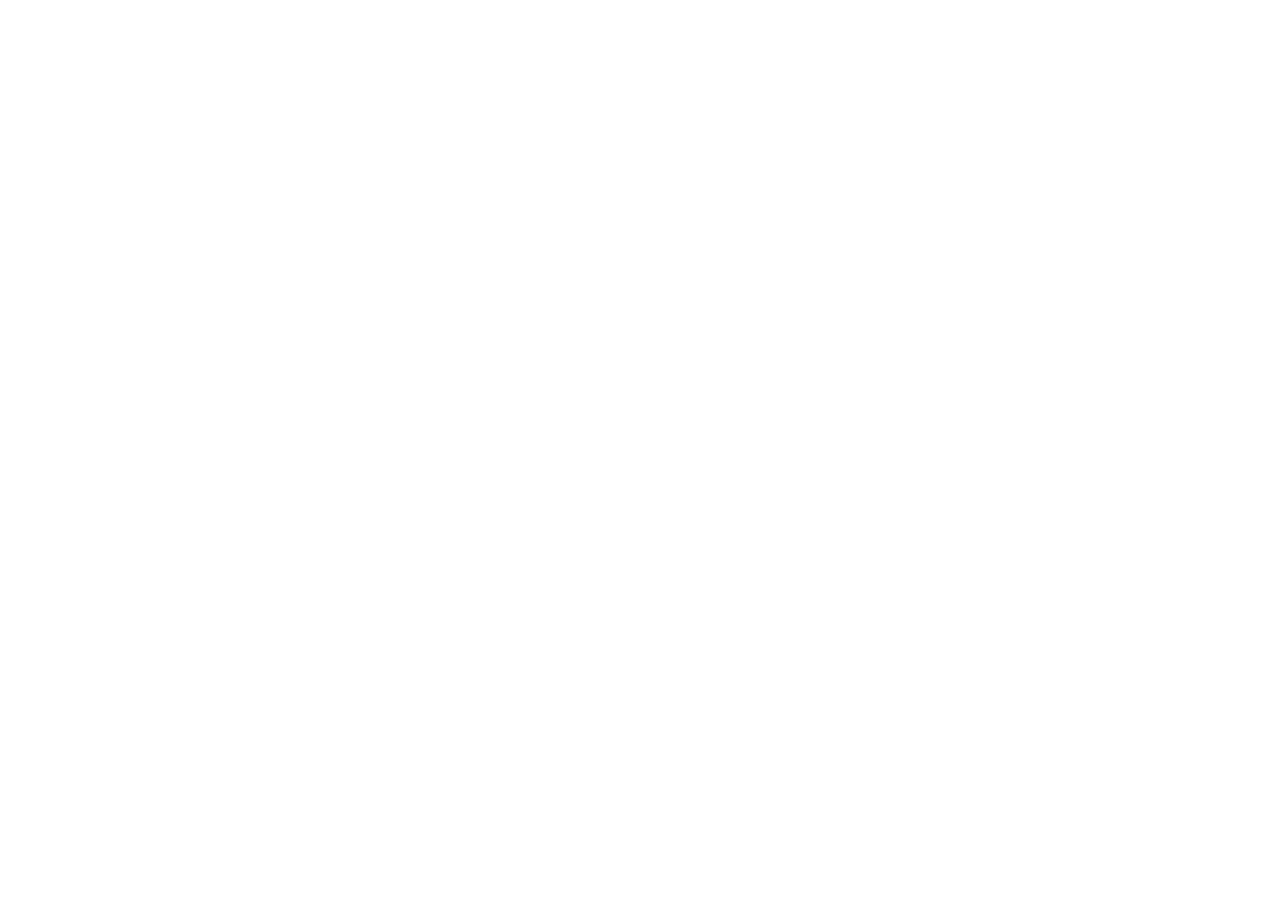
==== index.html @ e4dc9382 "first commit" ====
<!DOCTYPE html>
<html lang="en">
<head>
    <meta charset="UTF-8" />
    <meta http-equiv="X-UA-Compatible" content="IE=edge" />
    <meta name="viewport" content="width=device-width, initial-scale=1.0" />
    <title>BrowserBot web components</title>
</head>
<body>
    <div class="relative min-h-screen">
        <mobile-header name="Stefano"></mobile-header>
        <big-header></big-header>
        <mobile-footer name="Stefano"></mobile-footer>
    </div>


<script type="module" src="src/MobileFooter.ts"></script>
<script type="module" src="src/MobileHeader.ts"></script>
<script type="module" src="src/BigHeader.ts"></script>
</body>
</html>
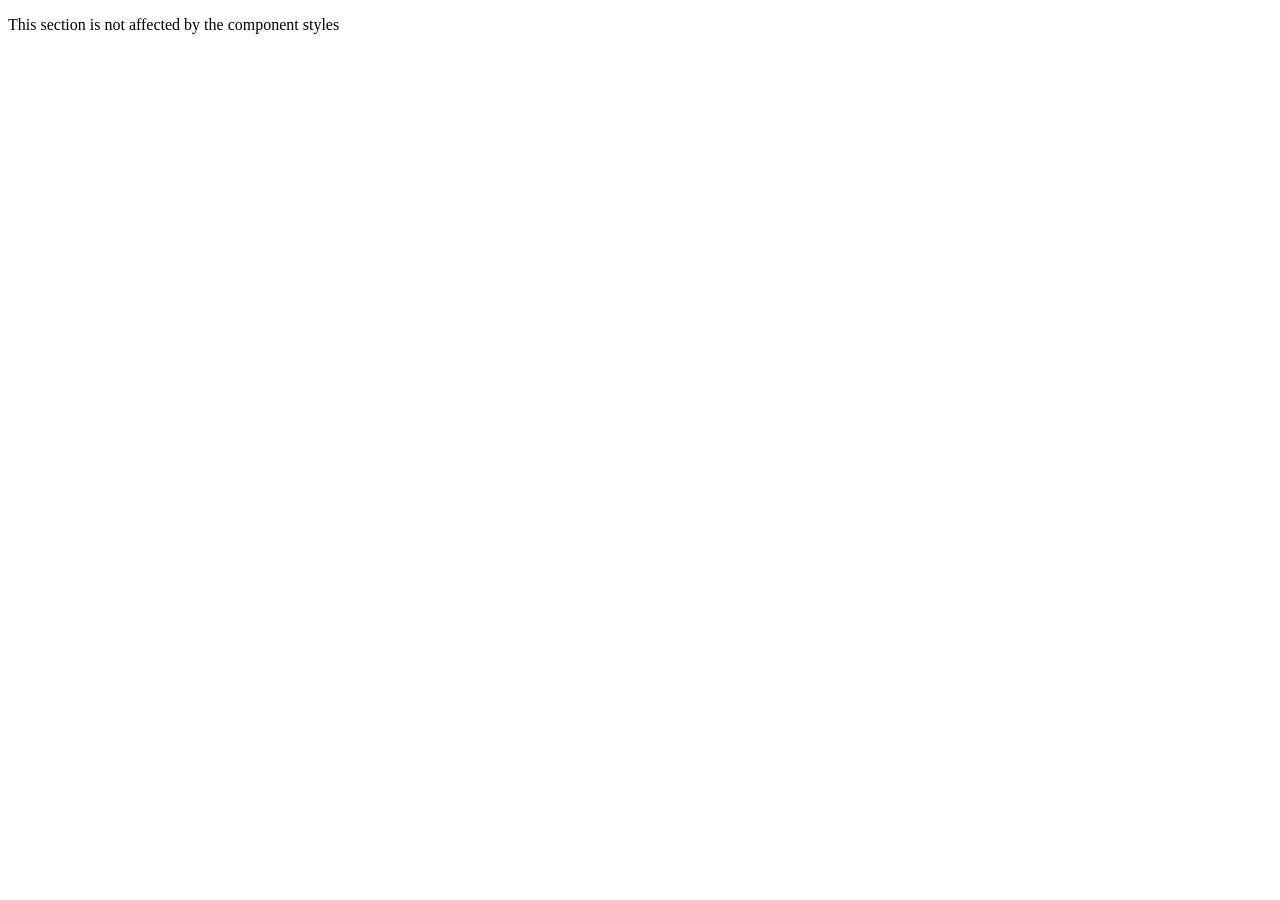
==== commit 9f285032: "first commit" ====
--- a/index.html
+++ b/index.html
@@ -7,15 +7,10 @@
     <title>BrowserBot web components</title>
 </head>
 <body>
-    <div class="relative min-h-screen">
-        <mobile-header name="Stefano"></mobile-header>
-        <big-header></big-header>
-        <mobile-footer name="Stefano"></mobile-footer>
-    </div>
-
-
-<script type="module" src="src/MobileFooter.ts"></script>
-<script type="module" src="src/MobileHeader.ts"></script>
-<script type="module" src="src/BigHeader.ts"></script>
+<test-component name="Pippo"></test-component>
+<test2-component name="Pluto"></test2-component>
+<p>This section is not affected by the component styles</p>
+<script type="module" src="src/test/test.component.ts"></script>
+<script type="module" src="src/test2/test2.component.ts"></script>
 </body>
 </html>
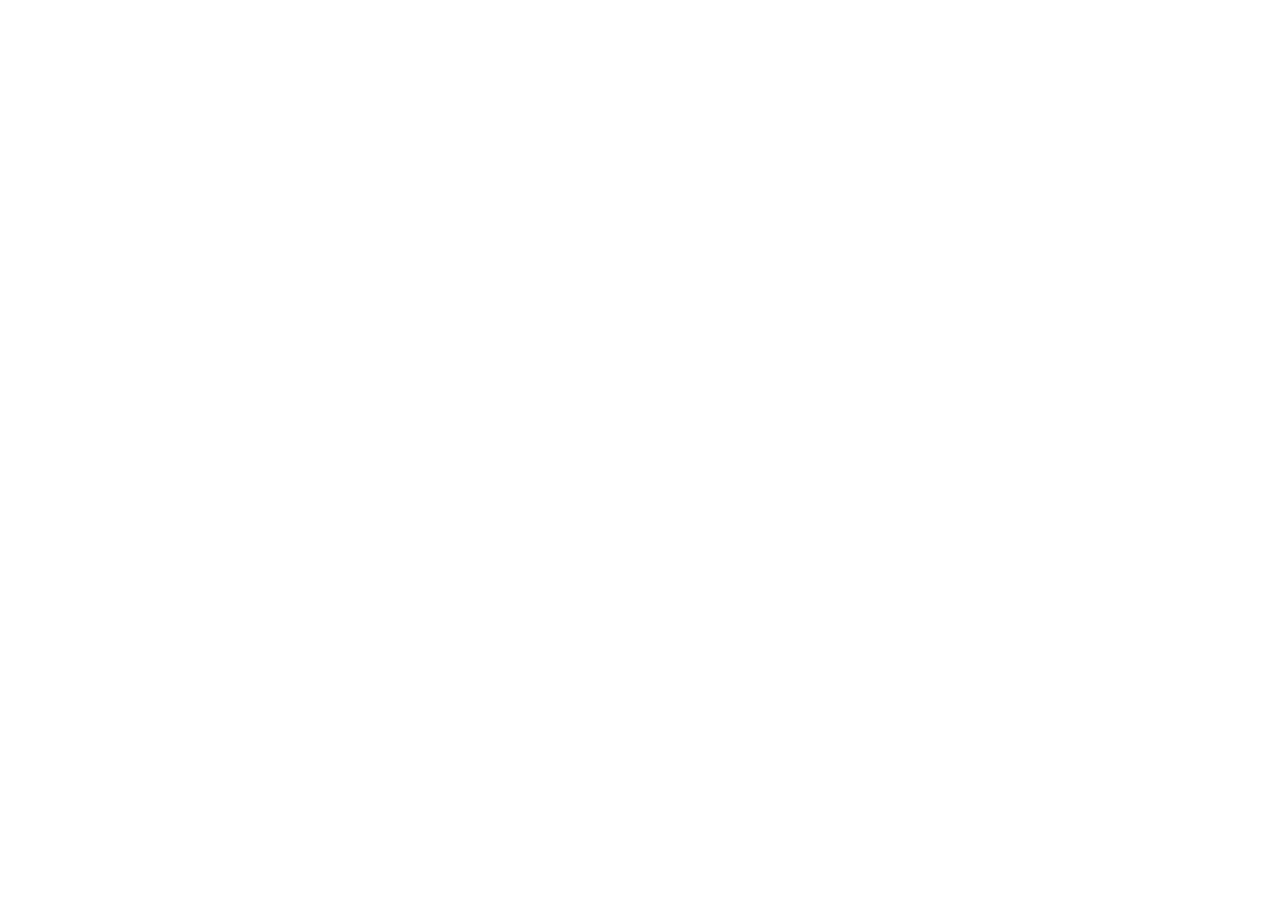
==== commit cb343c80: "set up project and created header and footer components" ====
--- a/index.html
+++ b/index.html
@@ -1,16 +1,20 @@
 <!DOCTYPE html>
 <html lang="en">
-<head>
-    <meta charset="UTF-8" />
-    <meta http-equiv="X-UA-Compatible" content="IE=edge" />
-    <meta name="viewport" content="width=device-width, initial-scale=1.0" />
-    <title>BrowserBot web components</title>
-</head>
-<body>
-<test-component name="Pippo"></test-component>
-<test2-component name="Pluto"></test2-component>
-<p>This section is not affected by the component styles</p>
-<script type="module" src="src/test/test.component.ts"></script>
-<script type="module" src="src/test2/test2.component.ts"></script>
-</body>
+    <head>
+        <meta charset="UTF-8" />
+        <meta http-equiv="X-UA-Compatible" content="IE=edge" />
+        <meta name="viewport" content="width=device-width, initial-scale=1.0" />
+        <link rel="preconnect" href="https://fonts.googleapis.com">
+        <link rel="preconnect" href="https://fonts.gstatic.com" crossorigin>
+        <link href="https://fonts.googleapis.com/css2?family=Josefin+Sans:ital,wght@0,200;0,300;0,400;0,600;1,200;1,300;1,400;1,600&family=Nunito&family=Unna:ital,wght@0,400;0,700;1,400;1,700&display=swap" rel="stylesheet">
+        <title>BrowserBot web components</title>
+        <link rel="stylesheet" href="src/shared/tailwind.global.css">
+    </head>
+    <body>
+        <my-header></my-header>
+        <main></main>
+        <my-footer></my-footer>
+        <script type="module" src="src/components/header.ts"></script>
+        <script type="module" src="src/components/footer.ts"></script>
+    </body>
 </html>
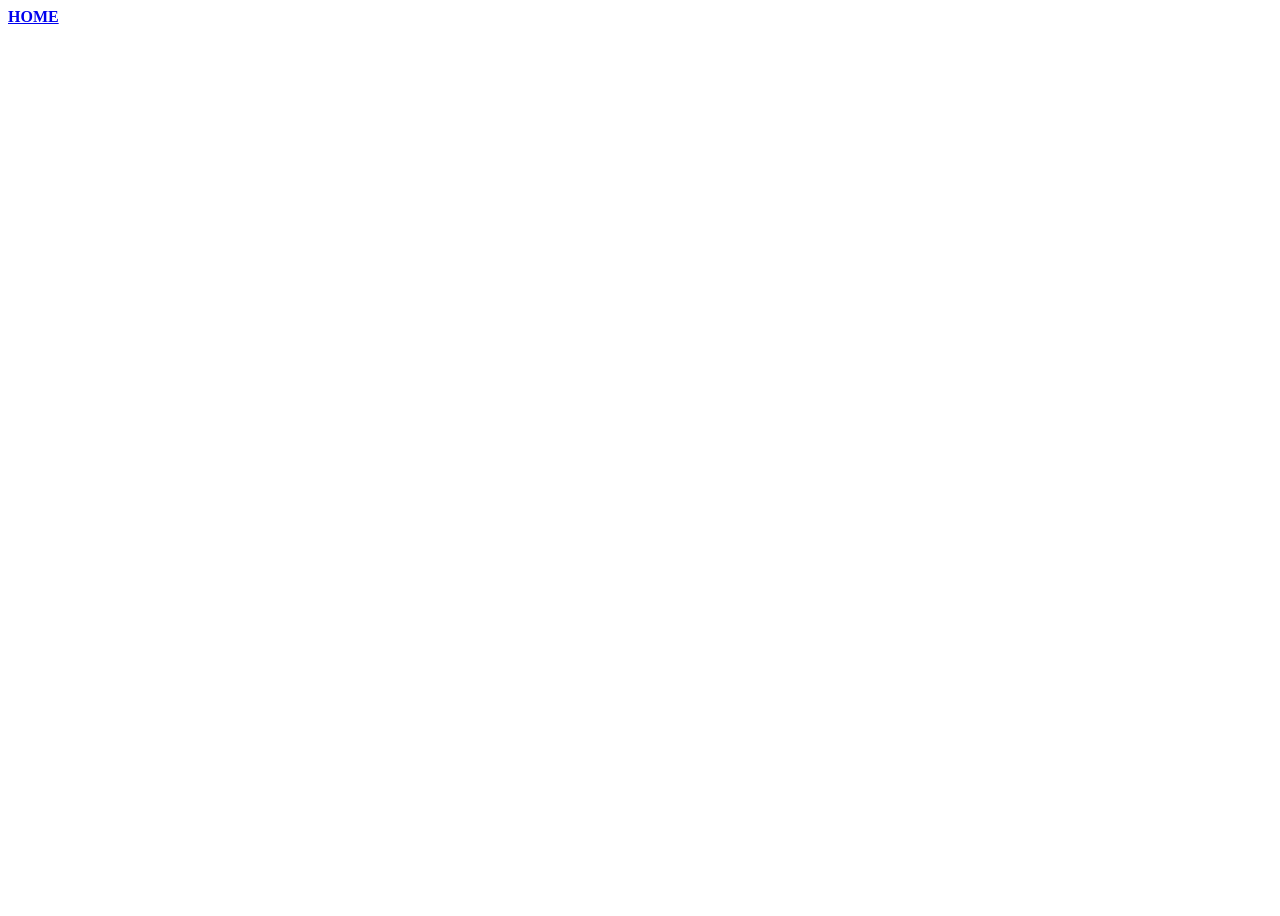
==== commit c272b4b9: "added home link to inex.html" ====
--- a/index.html
+++ b/index.html
@@ -7,14 +7,15 @@
         <link rel="preconnect" href="https://fonts.googleapis.com">
         <link rel="preconnect" href="https://fonts.gstatic.com" crossorigin>
         <link href="https://fonts.googleapis.com/css2?family=Josefin+Sans:ital,wght@0,200;0,300;0,400;0,600;1,200;1,300;1,400;1,600&family=Nunito&family=Unna:ital,wght@0,400;0,700;1,400;1,700&display=swap" rel="stylesheet">
-        <title>BrowserBot web components</title>
+        <title>T&P Funding</title>
         <link rel="stylesheet" href="src/shared/tailwind.global.css">
     </head>
     <body>
-        <my-header></my-header>
-        <main></main>
-        <my-footer></my-footer>
-        <script type="module" src="src/components/header.ts"></script>
-        <script type="module" src="src/components/footer.ts"></script>
+        
+        <main>
+            <a href="src/html/home.html" class="font-unna-700 text-primary text-2xl border-2 border-primary rounded-full block w-[200px] h-[50px] mx-auto mt-[1500px] mb-[1000px] text-center">HOME</a>
+        </main>
+        
+        
     </body>
 </html>
